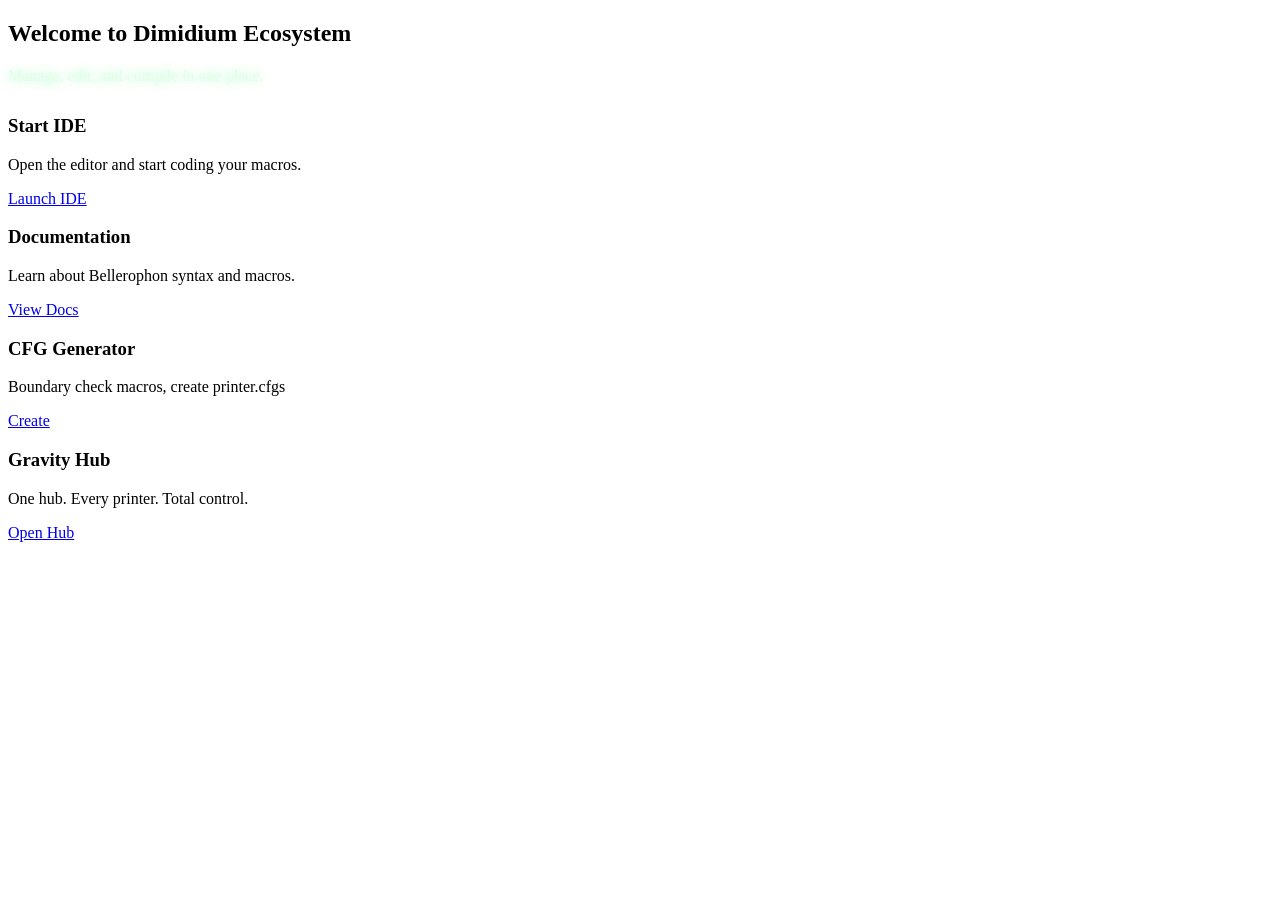
==== webpage/index.html @ 7c1d63f1 "commented out premade.html as it is not needed. likewise demo.js is not either but can be a testing " ====
<!DOCTYPE html>
<html lang="en">
<head>
<meta charset="UTF-8">
<meta name="viewport" content="width=device-width, initial-scale=1.0">
<title>Dimidium | Welcome</title>
<link rel="stylesheet" href="/styles/index.css">


</head>
<body>
<div class="main-scontainer">
    <div class="top-table-container">
        <h2>Welcome to Dimidium Ecosystem</h2>
        <p style="color:#e0ffe5; text-shadow:0 0 10px rgba(106,255,163,0.5); margin-bottom:30px;">
            Manage, edit, and compile in one place.
        </p>

        <div class="menu-grid">
            <section class="menu-card">
                <h3>Start IDE</h3>
                <p>Open the editor and start coding your macros.</p>
                <a href="ide.html">Launch IDE</a>
            </section>

            <section class="menu-card">
                <h3>Documentation</h3>
                <p>Learn about Bellerophon syntax and macros.</p>
                <a href="manual.html">View Docs</a>
            </section>
               <!-- <section class="menu-card">
                <h3>Manual</h3>
                <p>Learn about Bellerophon syntax and macros.</p>
                <a href="manual.html">View Docs</a>
            </section>-->
            
           
            
             <!--<section class="menu-card">
                <h3>Examples</h3>
                <p>Try pre-made macros and configs powered by Bellerophon.</p>
                <a href="premade.html">Explore</a>
            </section>-->
            <section class="menu-card">
                <h3>CFG Generator</h3>
                <p>Boundary check macros, create printer.cfgs</p>
                <a href="generator.html">Create</a>
            </section>
             <section class="menu-card">
                <h3>Gravity Hub</h3>
                <p>One hub. Every printer. Total control.</p>
                <a href="hub.html">Open Hub</a>
            </section>
        </div>
    </div>
</div>
</body>
</html>
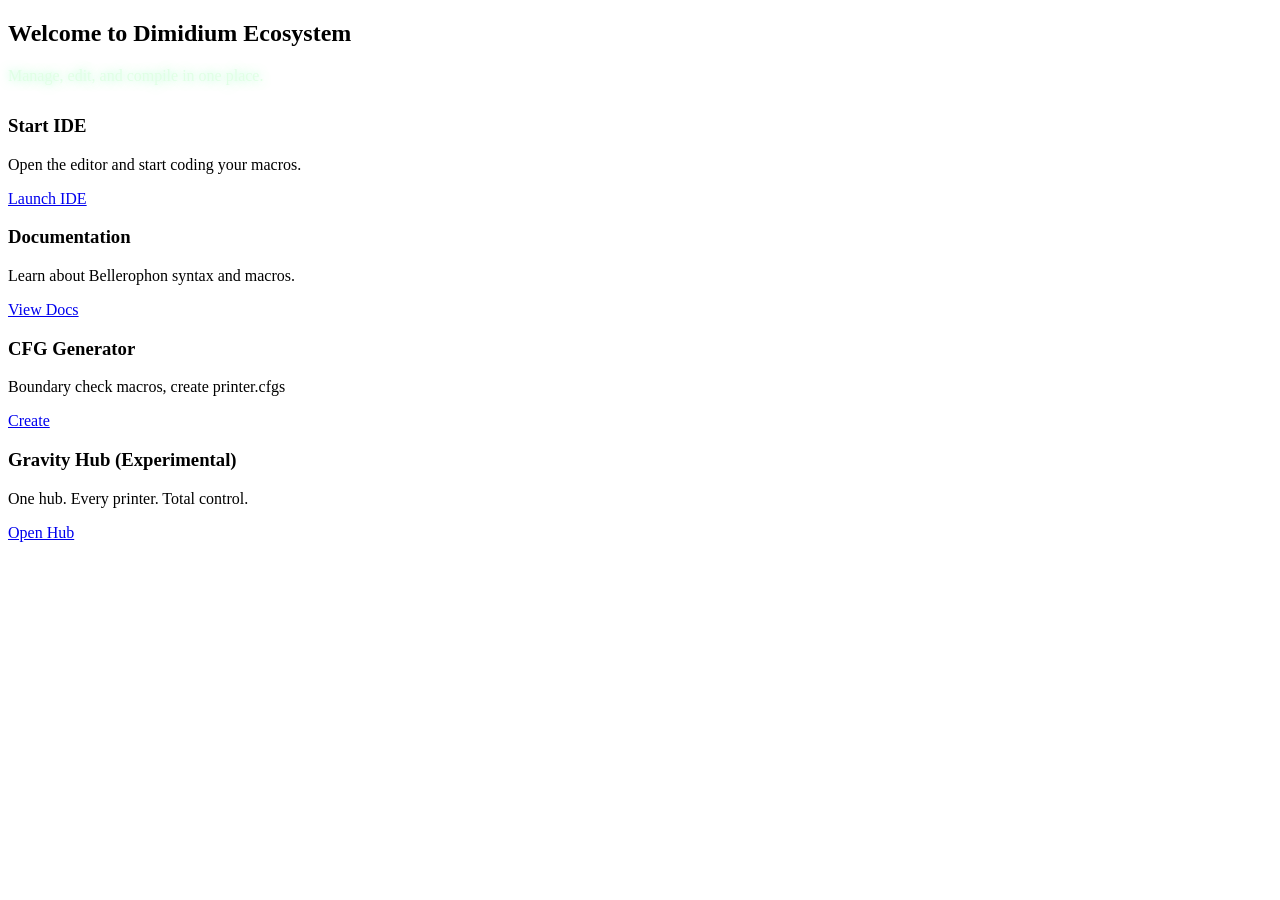
==== commit 5b354462: "Clean up old duplicate directory" ====
--- a/webpage/index.html
+++ b/webpage/index.html
@@ -28,26 +28,14 @@
                 <p>Learn about Bellerophon syntax and macros.</p>
                 <a href="manual.html">View Docs</a>
             </section>
-               <!-- <section class="menu-card">
-                <h3>Manual</h3>
-                <p>Learn about Bellerophon syntax and macros.</p>
-                <a href="manual.html">View Docs</a>
-            </section>-->
-            
-           
-            
-             <!--<section class="menu-card">
-                <h3>Examples</h3>
-                <p>Try pre-made macros and configs powered by Bellerophon.</p>
-                <a href="premade.html">Explore</a>
-            </section>-->
+              
             <section class="menu-card">
                 <h3>CFG Generator</h3>
                 <p>Boundary check macros, create printer.cfgs</p>
                 <a href="generator.html">Create</a>
             </section>
              <section class="menu-card">
-                <h3>Gravity Hub</h3>
+                <h3>Gravity Hub (Experimental)</h3>
                 <p>One hub. Every printer. Total control.</p>
                 <a href="hub.html">Open Hub</a>
             </section>
